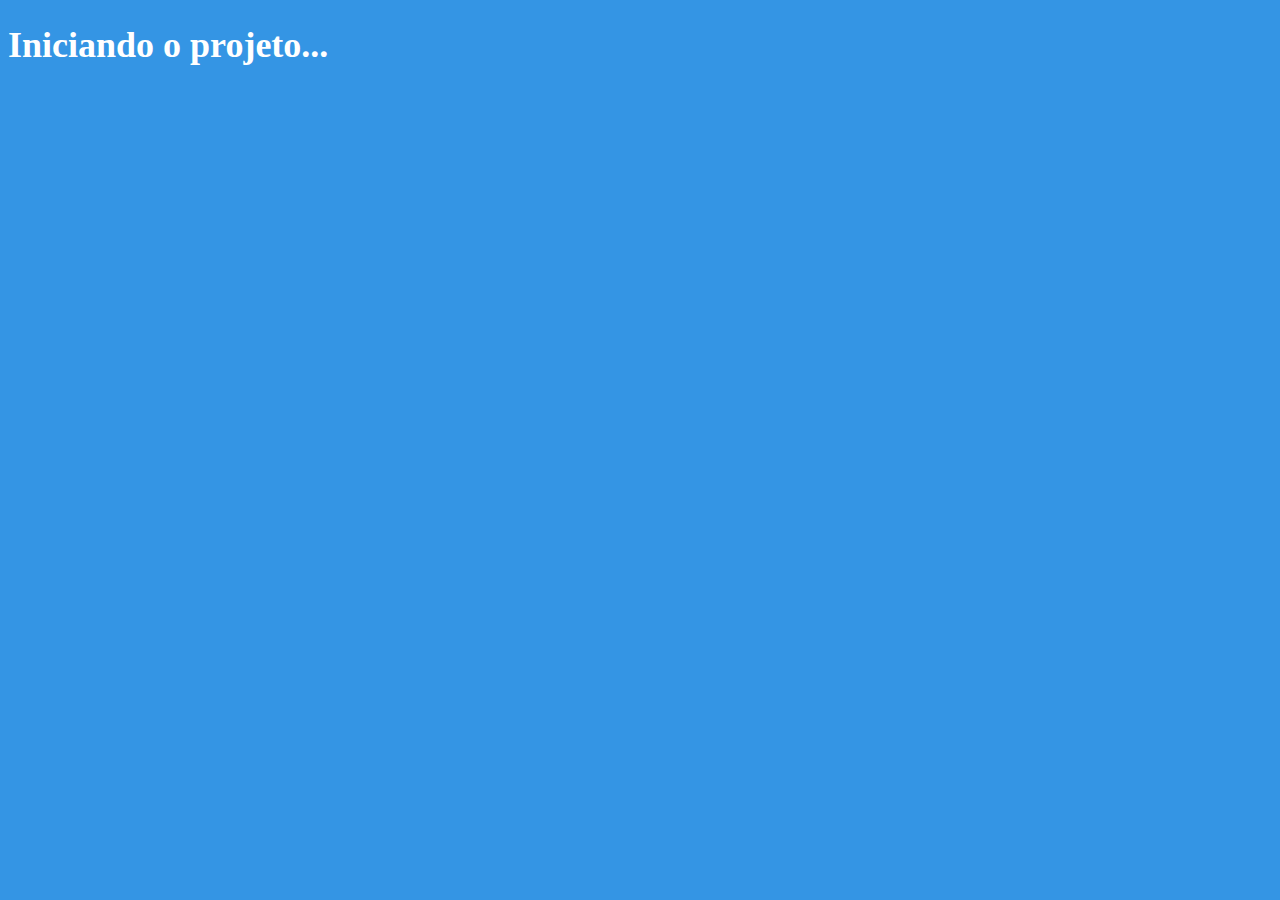
==== index.html @ 4d5729f0 "added base files" ====
<!DOCTYPE html>
<html lang="pt-br">
<head>
    <meta charset="UTF-8">
    <meta name="viewport" content="width=device-width, initial-scale=1.0">
    <title>Testando o Git no terminal</title>
    <link rel="stylesheet" href="./style.css">
</head>
<body>
    <h1>Iniciando o projeto...</h1>

    <script src="./script.js"></script>
</body>
</html>
---- style.css ----
body {
    background: #3495e4;
    color: white;
    font-size: 18px;
}
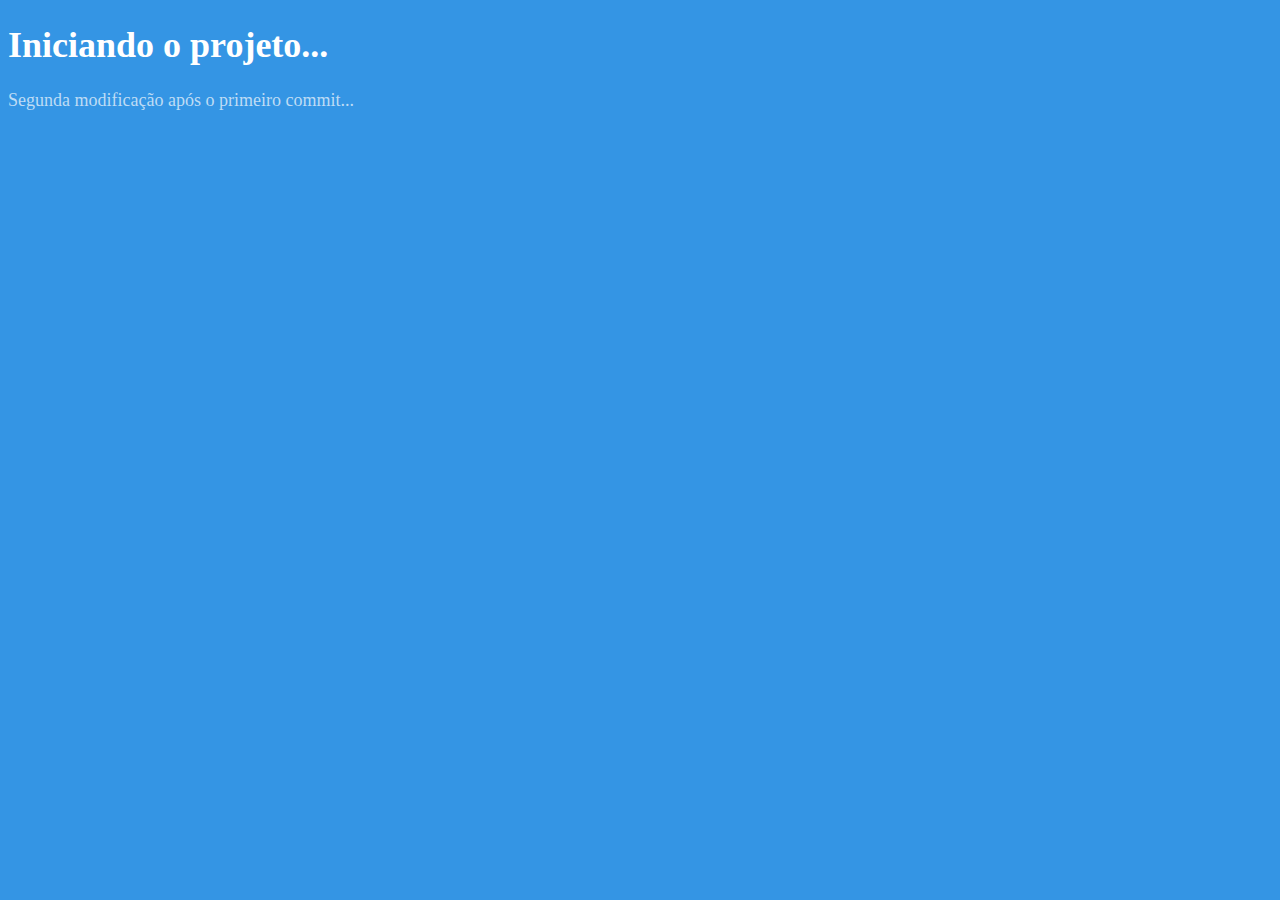
==== commit 84b12ba1: "updated index and style" ====
--- a/index.html
+++ b/index.html
@@ -7,8 +7,8 @@
     <link rel="stylesheet" href="./style.css">
 </head>
 <body>
-    <h1>Iniciando o projeto...</h1>
-
+        <h1>Iniciando o projeto...</h1>
+        <p>Segunda modificação após o primeiro commit...</p>
     <script src="./script.js"></script>
 </body>
 </html>--- a/style.css
+++ b/style.css
@@ -2,4 +2,8 @@
     background: #3495e4;
     color: white;
     font-size: 18px;
+}
+
+p {
+    color: #bedcf5;
 }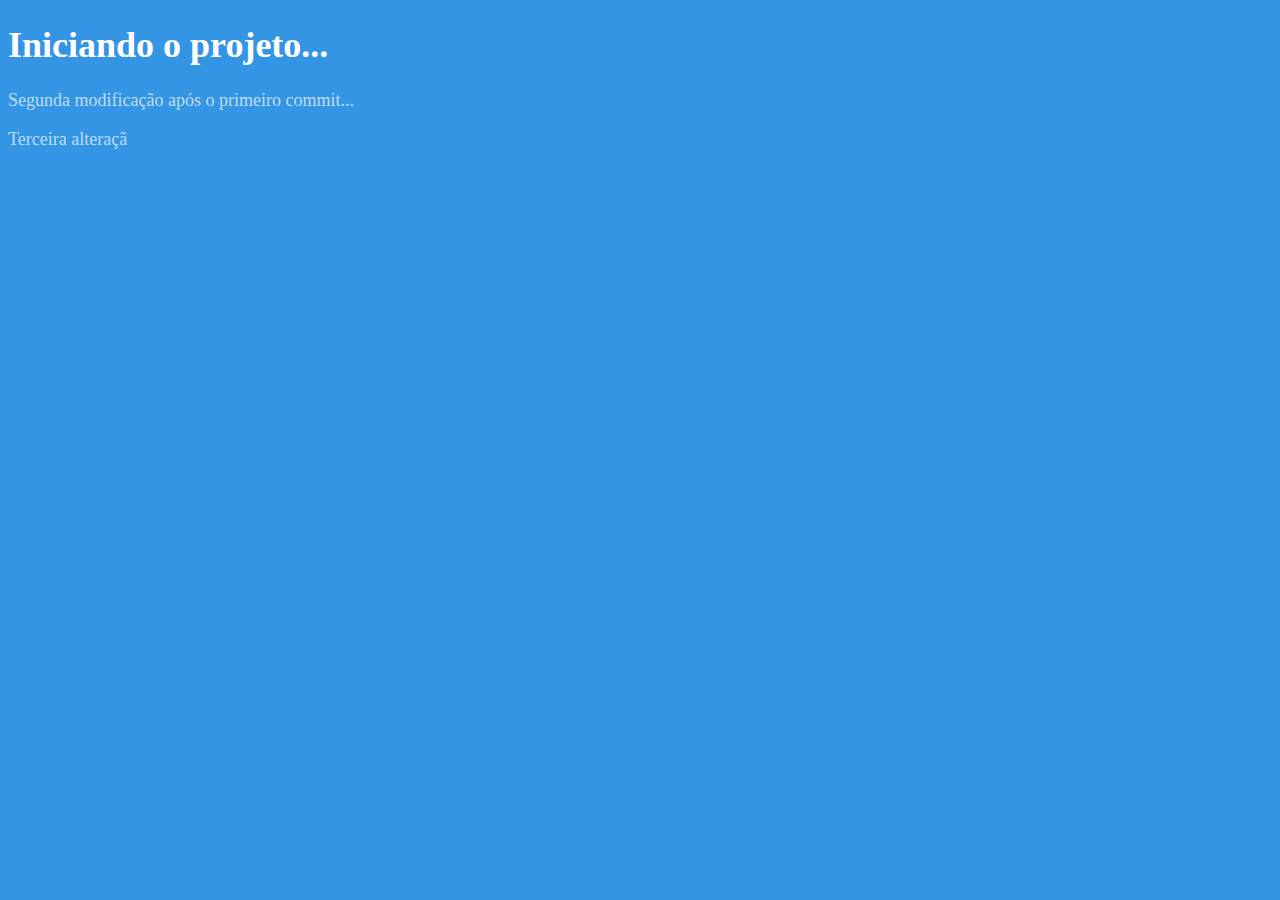
==== commit dd9b48b7: "uptade readme; update index" ====
--- a/index.html
+++ b/index.html
@@ -9,6 +9,7 @@
 <body>
         <h1>Iniciando o projeto...</h1>
         <p>Segunda modificação após o primeiro commit...</p>
+        <p>Terceira alteraçã<output></output></p>
     <script src="./script.js"></script>
 </body>
 </html>